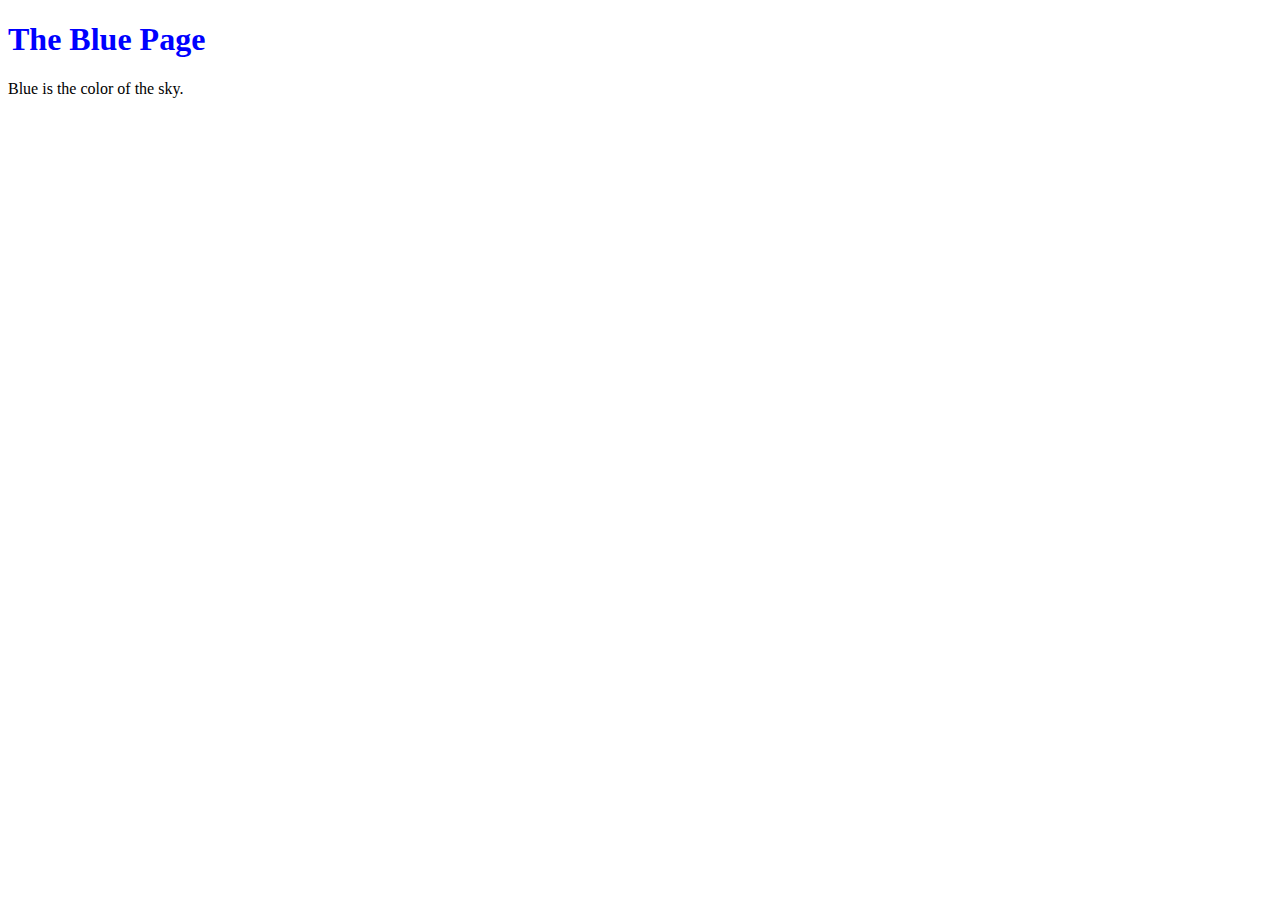
==== blue.html @ cda63033 "Create blue and orange pages" ====
<!DOCTYPE html>
<html lang="en">
<head>
	<title>The Blue Page</title>
	<meta charset="utf-8"/>
</head>
<body>
	<h1 style="color: #00F">The Blue Page</h1>
	<p>Blue is the color of the sky.</p>
</body>
</html>
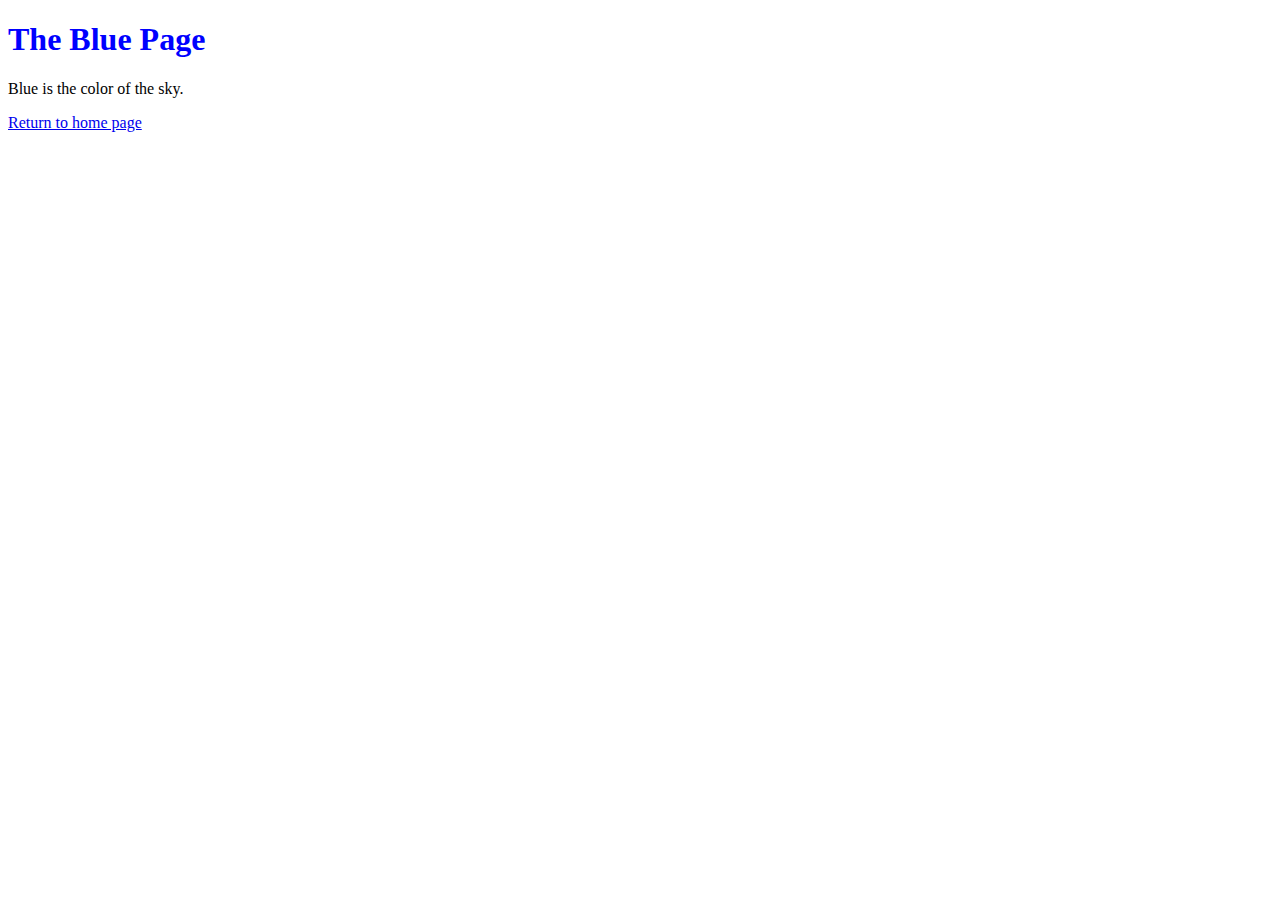
==== commit 8fa3a84c: "Add navigation links" ====
--- a/blue.html
+++ b/blue.html
@@ -7,5 +7,6 @@
 <body>
 	<h1 style="color: #00F">The Blue Page</h1>
 	<p>Blue is the color of the sky.</p>
+	<p><a href="index.html">Return to home page</a></p>
 </body>
 </html>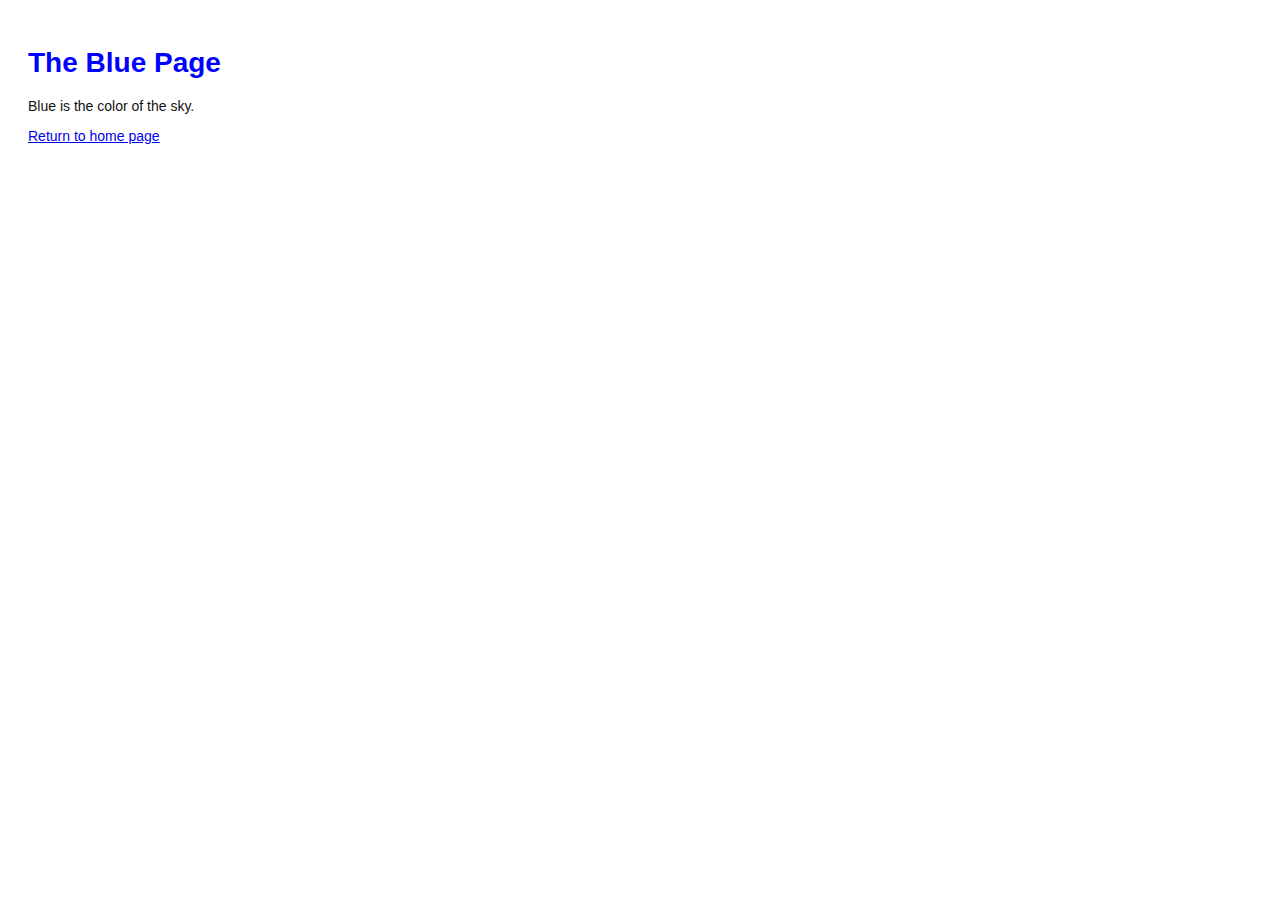
==== commit d1ec8a83: "Link HTML pages to stylesheet" ====
--- a/blue.html
+++ b/blue.html
@@ -2,6 +2,7 @@
 <html lang="en">
 <head>
 	<title>The Blue Page</title>
+	<link rel="stylesheet" href="style.css" />
 	<meta charset="utf-8"/>
 </head>
 <body>
--- a/style.css
+++ b/style.css
@@ -0,0 +1,12 @@
+body {
+	padding: 20px;
+	font-family: Verdana, Arial, Helvetica, sans-serif;
+	font-size: 14px;
+	color: #111;
+}
+p,ul {
+	margin-bottom: 10px;
+}
+ul {
+	margin-left: 20px;
+}
